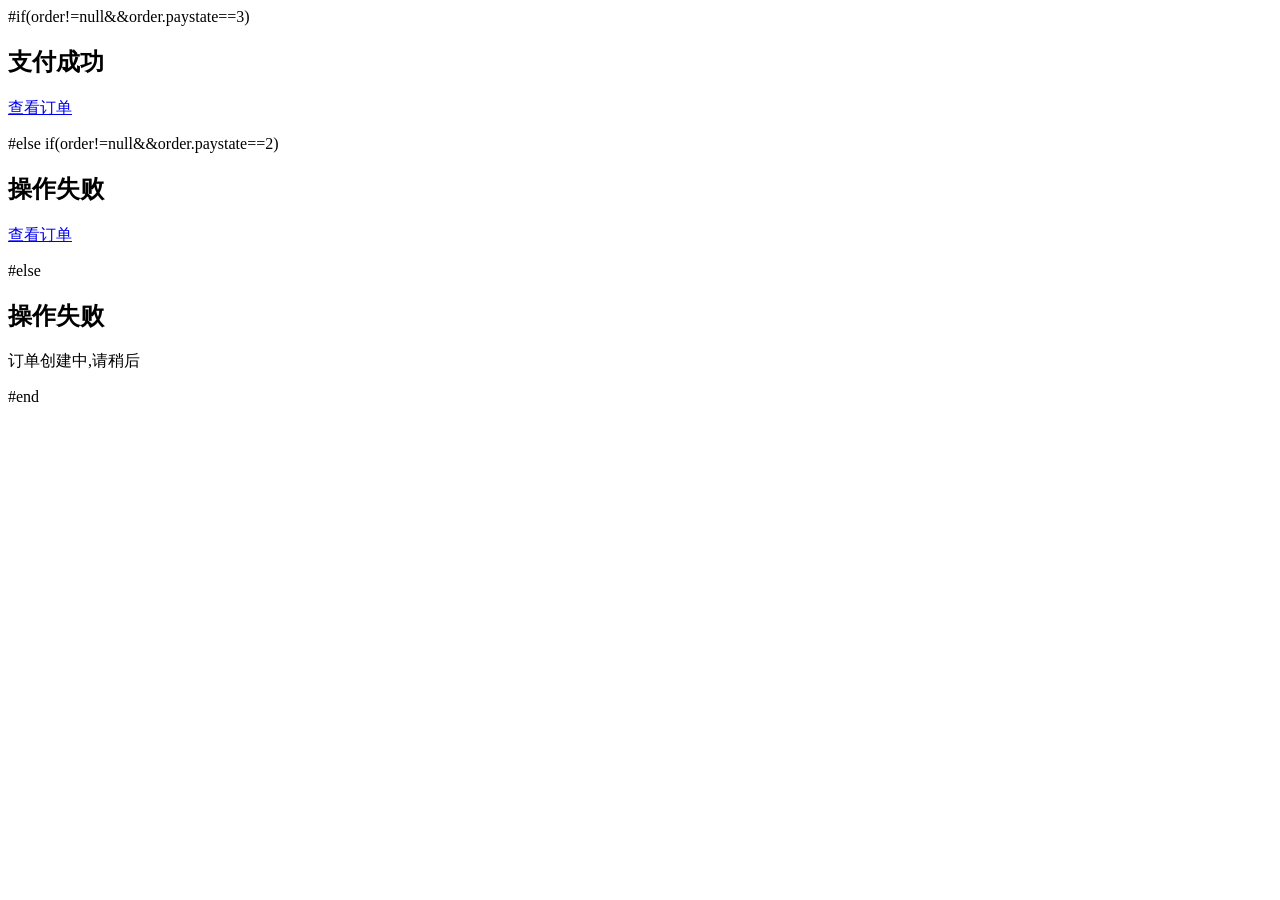
==== src/main/resources/templates/result.html @ ba1cec39 "修改部分导包" ====
<html>
<head>
<meta charset="utf-8">
<title></title>
<meta name="viewport"
	content="width=device-width,initial-scale=1,user-scalable=0">
<link rel="stylesheet" href="/assets/css/weui.css" />
<link rel="stylesheet" href="/assets/css/weuix.css" />

<script src="/assets/js/zepto.min.js"></script>
</head>
<body ontouchstart>

	#if(order!=null&&order.paystate==3)
	<div class="weui-msg">
		<div class="weui-msg__icon-area">
			<i class="weui-icon-success weui-icon_msg"></i>
		</div>
		<div class="weui-msg__text-area">
			<h2 class="weui-msg__title">支付成功</h2>
		</div>
		<div class="weui-msg__opr-area">
			<p class="weui-btn-area">
				<a href="javascript:;" class="weui-btn weui-btn_default">查看订单</a>
			</p>
		</div>
		<div class="weui-msg__extra-area"></div>
	</div>
	#else if(order!=null&&order.paystate==2)
	<div class="weui-msg">
		<div class="weui-msg__icon-area">
			<i class="weui-icon-warn  weui-icon_msg"></i>
		</div>
		<div class="weui-msg__text-area">
			<h2 class="weui-msg__title">操作失败</h2>
		</div>
		<div class="weui-msg__opr-area">
			<p class="weui-btn-area">
				<a href="javascript:;" class="weui-btn weui-btn_default">查看订单</a>
			</p>
		</div>
		<div class="weui-msg__extra-area"></div>
	</div>
	#else
	<div class="weui-msg">
		<div class="weui-msg__icon-area">
			<i class="weui-icon-warn  weui-icon_msg"></i>
		</div>
		<div class="weui-msg__text-area">
			<h2 class="weui-msg__title">操作失败</h2>
			<p>订单创建中,请稍后</p>
		</div>
		<div class="weui-msg__extra-area"></div>
	</div>
	#end
</body>
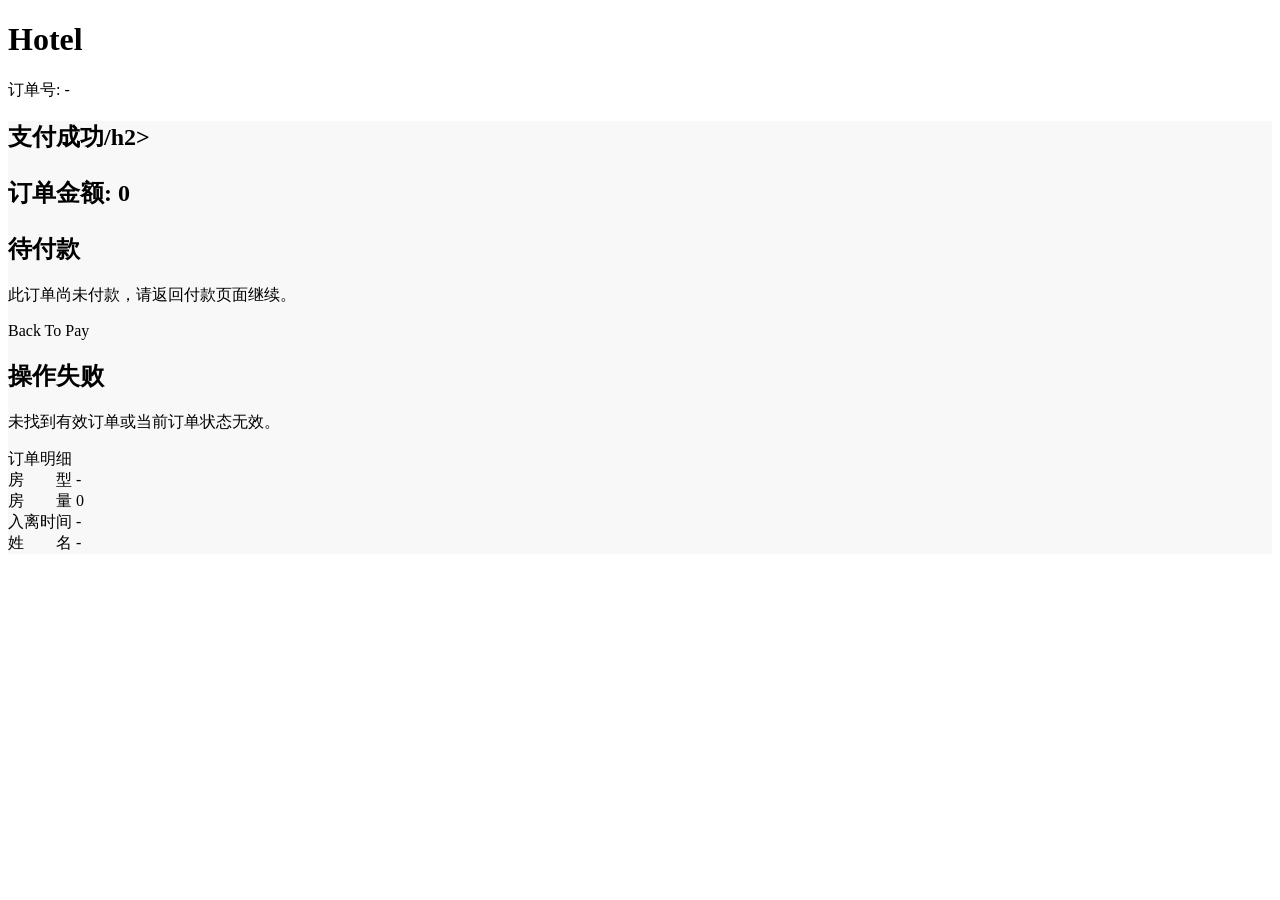
==== commit 1339337c: "处理代码" ====
--- a/src/main/resources/templates/result.html
+++ b/src/main/resources/templates/result.html
@@ -1,56 +1,77 @@
-<html>
+<!doctype html>
+<html xmlns:th="http://www.thymeleaf.org">
 <head>
 <meta charset="utf-8">
-<title></title>
-<meta name="viewport"
-	content="width=device-width,initial-scale=1,user-scalable=0">
+<title th:text="${order != null ? order.hotelName : 'Payment Result'}">付款结果</title>
+<meta name="viewport" content="width=device-width,initial-scale=1,user-scalable=0">
 <link rel="stylesheet" href="/assets/css/weui.css" />
 <link rel="stylesheet" href="/assets/css/weuix.css" />
+</head>
+<body ontouchstart class="page-bg">
+	<div class="page-hd" th:if="${order != null}">
+		<h1 class="page-hd-title" th:text="${order.hotelName}">Hotel</h1>
+		<p class="page-hd-desc">订单号: <span th:text="${order.orderid}">-</span></p>
+	</div>
 
-<script src="/assets/js/zepto.min.js"></script>
-</head>
-<body ontouchstart>
+	<div class="page-bd" style="background-color: #F8F8F8">
+		<div class="weui-msg" th:if="${order != null and order.payState == 3}">
+			<div class="weui-msg__icon-area">
+				<i class="weui-icon-success weui-icon_msg"></i>
+			</div>
+			<div class="weui-msg__text-area">
+				<h2 class="weui-msg__title">支付成功/h2>
+				<p class="weui-msg__desc">订单金额: <span th:text="${order.payprice}">0</span></p>
+			</div>
+		</div>
 
-	#if(order!=null&&order.paystate==3)
-	<div class="weui-msg">
-		<div class="weui-msg__icon-area">
-			<i class="weui-icon-success weui-icon_msg"></i>
+		<div class="weui-msg" th:if="${order != null and order.payState == 2}">
+			<div class="weui-msg__icon-area">
+				<i class="weui-icon-warn weui-icon_msg"></i>
+			</div>
+			<div class="weui-msg__text-area">
+				<h2 class="weui-msg__title">待付款</h2>
+				<p class="weui-msg__desc">此订单尚未付款，请返回付款页面继续。</p>
+			</div>
+			<div class="weui-msg__opr-area">
+				<p class="weui-btn-area">
+					<a class="weui-btn weui-btn_primary" th:href="@{'/pay/' + ${orderId}}">Back To Pay</a>
+				</p>
+			</div>
 		</div>
-		<div class="weui-msg__text-area">
-			<h2 class="weui-msg__title">支付成功</h2>
+
+		<div class="weui-msg" th:if="${order == null or (order.payState != 2 and order.payState != 3)}">
+			<div class="weui-msg__icon-area">
+				<i class="weui-icon-warn weui-icon_msg"></i>
+			</div>
+			<div class="weui-msg__text-area">
+				<h2 class="weui-msg__title">操作失败</h2>
+				<p class="weui-msg__desc">未找到有效订单或当前订单状态无效。</p>
+			</div>
 		</div>
-		<div class="weui-msg__opr-area">
-			<p class="weui-btn-area">
-				<a href="javascript:;" class="weui-btn weui-btn_default">查看订单</a>
-			</p>
+
+		<div class="weui-panel weui-panel_access" th:if="${order != null}">
+			<div class="weui-panel__hd">订单明细</div>
+			<div class="weui-panel__bd">
+				<div class="weui-form-preview__bd">
+					<div class="weui-form-preview__item">
+						<label class="weui-form-preview__label">房&nbsp;&nbsp;&nbsp;&nbsp;&nbsp;&nbsp;&nbsp;&nbsp;型</label>
+						<span class="weui-form-preview__value" th:text="${order.roomName}">-</span>
+					</div>
+					<div class="weui-form-preview__item">
+						<label class="weui-form-preview__label">房&nbsp;&nbsp;&nbsp;&nbsp;&nbsp;&nbsp;&nbsp;&nbsp;量</label>
+						<span class="weui-form-preview__value" th:text="${order.roomNum}">0</span>
+					</div>
+					<div class="weui-form-preview__item">
+						<label class="weui-form-preview__label">入离时间</label>
+						<span class="weui-form-preview__value" th:text="|${order.checkIn} - ${order.checkOut}|">-</span>
+					</div>
+					<div class="weui-form-preview__item">
+						<label class="weui-form-preview__label">姓&nbsp;&nbsp;&nbsp;&nbsp;&nbsp;&nbsp;&nbsp;&nbsp;名</label>
+						<span class="weui-form-preview__value" th:text="${order.guest}">-</span>
+					</div>
+				</div>
+			</div>
 		</div>
-		<div class="weui-msg__extra-area"></div>
 	</div>
-	#else if(order!=null&&order.paystate==2)
-	<div class="weui-msg">
-		<div class="weui-msg__icon-area">
-			<i class="weui-icon-warn  weui-icon_msg"></i>
-		</div>
-		<div class="weui-msg__text-area">
-			<h2 class="weui-msg__title">操作失败</h2>
-		</div>
-		<div class="weui-msg__opr-area">
-			<p class="weui-btn-area">
-				<a href="javascript:;" class="weui-btn weui-btn_default">查看订单</a>
-			</p>
-		</div>
-		<div class="weui-msg__extra-area"></div>
-	</div>
-	#else
-	<div class="weui-msg">
-		<div class="weui-msg__icon-area">
-			<i class="weui-icon-warn  weui-icon_msg"></i>
-		</div>
-		<div class="weui-msg__text-area">
-			<h2 class="weui-msg__title">操作失败</h2>
-			<p>订单创建中,请稍后</p>
-		</div>
-		<div class="weui-msg__extra-area"></div>
-	</div>
-	#end
-</body>+</body>
+</html>
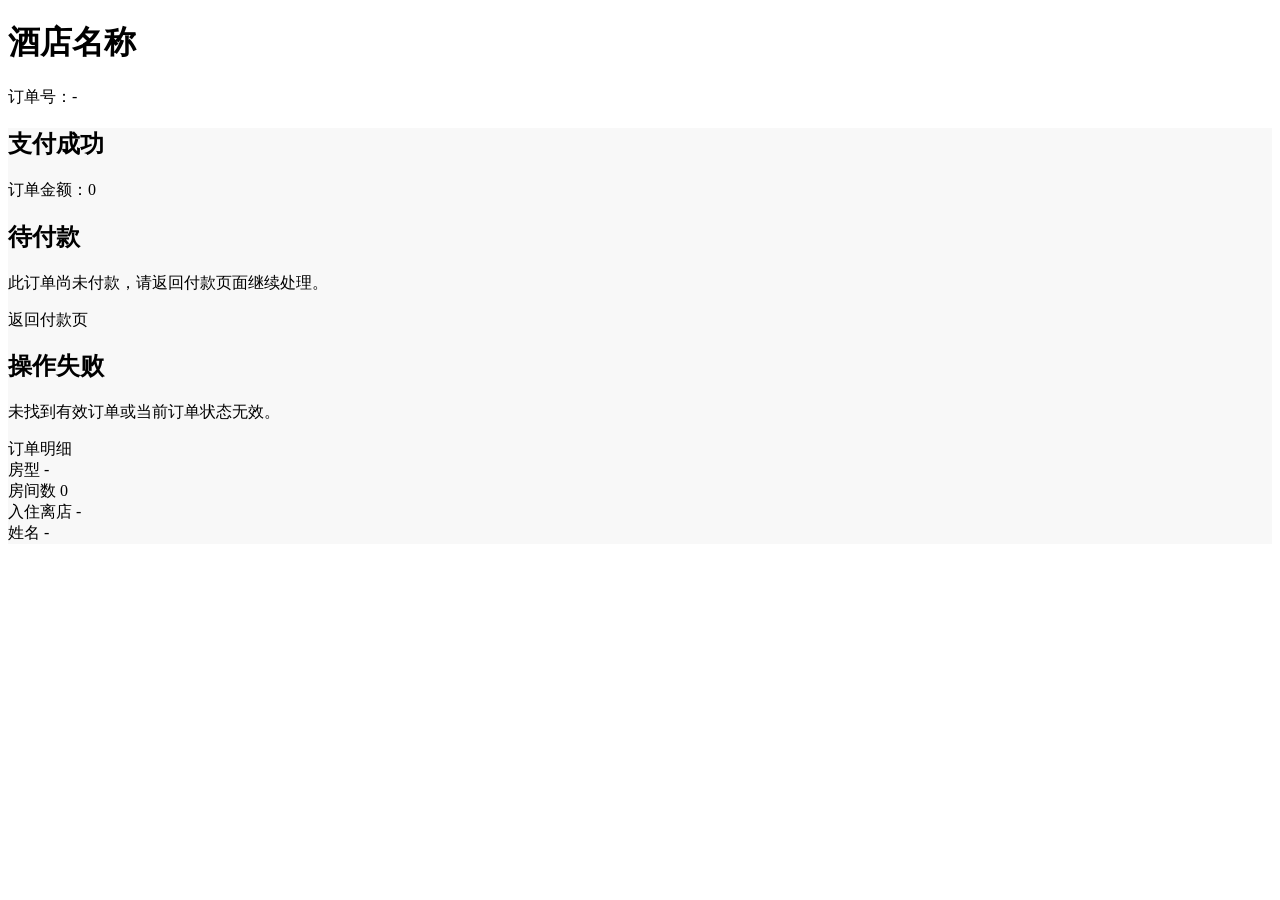
==== commit e4bf6472: "更新代码" ====
--- a/src/main/resources/templates/result.html
+++ b/src/main/resources/templates/result.html
@@ -2,76 +2,76 @@
 <html xmlns:th="http://www.thymeleaf.org">
 <head>
 <meta charset="utf-8">
-<title th:text="${order != null ? order.hotelName : 'Payment Result'}">付款结果</title>
+<title th:text="${order != null ? order.hotelName : '付款结果'}">付款结果</title>
 <meta name="viewport" content="width=device-width,initial-scale=1,user-scalable=0">
 <link rel="stylesheet" href="/assets/css/weui.css" />
 <link rel="stylesheet" href="/assets/css/weuix.css" />
 </head>
 <body ontouchstart class="page-bg">
-	<div class="page-hd" th:if="${order != null}">
-		<h1 class="page-hd-title" th:text="${order.hotelName}">Hotel</h1>
-		<p class="page-hd-desc">订单号: <span th:text="${order.orderid}">-</span></p>
-	</div>
+    <div class="page-hd" th:if="${order != null}">
+        <h1 class="page-hd-title" th:text="${order.hotelName}">酒店名称</h1>
+        <p class="page-hd-desc">订单号：<span th:text="${order.orderid}">-</span></p>
+    </div>
 
-	<div class="page-bd" style="background-color: #F8F8F8">
-		<div class="weui-msg" th:if="${order != null and order.payState == 3}">
-			<div class="weui-msg__icon-area">
-				<i class="weui-icon-success weui-icon_msg"></i>
-			</div>
-			<div class="weui-msg__text-area">
-				<h2 class="weui-msg__title">支付成功/h2>
-				<p class="weui-msg__desc">订单金额: <span th:text="${order.payprice}">0</span></p>
-			</div>
-		</div>
+    <div class="page-bd" style="background-color: #F8F8F8">
+        <div class="weui-msg" th:if="${order != null and order.payState == 3}">
+            <div class="weui-msg__icon-area">
+                <i class="weui-icon-success weui-icon_msg"></i>
+            </div>
+            <div class="weui-msg__text-area">
+                <h2 class="weui-msg__title">支付成功</h2>
+                <p class="weui-msg__desc">订单金额：<span th:text="${order.payprice}">0</span></p>
+            </div>
+        </div>
 
-		<div class="weui-msg" th:if="${order != null and order.payState == 2}">
-			<div class="weui-msg__icon-area">
-				<i class="weui-icon-warn weui-icon_msg"></i>
-			</div>
-			<div class="weui-msg__text-area">
-				<h2 class="weui-msg__title">待付款</h2>
-				<p class="weui-msg__desc">此订单尚未付款，请返回付款页面继续。</p>
-			</div>
-			<div class="weui-msg__opr-area">
-				<p class="weui-btn-area">
-					<a class="weui-btn weui-btn_primary" th:href="@{'/pay/' + ${orderId}}">Back To Pay</a>
-				</p>
-			</div>
-		</div>
+        <div class="weui-msg" th:if="${order != null and order.payState == 2}">
+            <div class="weui-msg__icon-area">
+                <i class="weui-icon-warn weui-icon_msg"></i>
+            </div>
+            <div class="weui-msg__text-area">
+                <h2 class="weui-msg__title">待付款</h2>
+                <p class="weui-msg__desc">此订单尚未付款，请返回付款页面继续处理。</p>
+            </div>
+            <div class="weui-msg__opr-area">
+                <p class="weui-btn-area">
+                    <a class="weui-btn weui-btn_primary" th:href="@{'/pay/' + ${orderId}}">返回付款页</a>
+                </p>
+            </div>
+        </div>
 
-		<div class="weui-msg" th:if="${order == null or (order.payState != 2 and order.payState != 3)}">
-			<div class="weui-msg__icon-area">
-				<i class="weui-icon-warn weui-icon_msg"></i>
-			</div>
-			<div class="weui-msg__text-area">
-				<h2 class="weui-msg__title">操作失败</h2>
-				<p class="weui-msg__desc">未找到有效订单或当前订单状态无效。</p>
-			</div>
-		</div>
+        <div class="weui-msg" th:if="${order == null or (order.payState != 2 and order.payState != 3)}">
+            <div class="weui-msg__icon-area">
+                <i class="weui-icon-warn weui-icon_msg"></i>
+            </div>
+            <div class="weui-msg__text-area">
+                <h2 class="weui-msg__title">操作失败</h2>
+                <p class="weui-msg__desc">未找到有效订单或当前订单状态无效。</p>
+            </div>
+        </div>
 
-		<div class="weui-panel weui-panel_access" th:if="${order != null}">
-			<div class="weui-panel__hd">订单明细</div>
-			<div class="weui-panel__bd">
-				<div class="weui-form-preview__bd">
-					<div class="weui-form-preview__item">
-						<label class="weui-form-preview__label">房&nbsp;&nbsp;&nbsp;&nbsp;&nbsp;&nbsp;&nbsp;&nbsp;型</label>
-						<span class="weui-form-preview__value" th:text="${order.roomName}">-</span>
-					</div>
-					<div class="weui-form-preview__item">
-						<label class="weui-form-preview__label">房&nbsp;&nbsp;&nbsp;&nbsp;&nbsp;&nbsp;&nbsp;&nbsp;量</label>
-						<span class="weui-form-preview__value" th:text="${order.roomNum}">0</span>
-					</div>
-					<div class="weui-form-preview__item">
-						<label class="weui-form-preview__label">入离时间</label>
-						<span class="weui-form-preview__value" th:text="|${order.checkIn} - ${order.checkOut}|">-</span>
-					</div>
-					<div class="weui-form-preview__item">
-						<label class="weui-form-preview__label">姓&nbsp;&nbsp;&nbsp;&nbsp;&nbsp;&nbsp;&nbsp;&nbsp;名</label>
-						<span class="weui-form-preview__value" th:text="${order.guest}">-</span>
-					</div>
-				</div>
-			</div>
-		</div>
-	</div>
+        <div class="weui-panel weui-panel_access" th:if="${order != null}">
+            <div class="weui-panel__hd">订单明细</div>
+            <div class="weui-panel__bd">
+                <div class="weui-form-preview__bd">
+                    <div class="weui-form-preview__item">
+                        <label class="weui-form-preview__label">房型</label>
+                        <span class="weui-form-preview__value" th:text="${order.roomName}">-</span>
+                    </div>
+                    <div class="weui-form-preview__item">
+                        <label class="weui-form-preview__label">房间数</label>
+                        <span class="weui-form-preview__value" th:text="${order.roomNum}">0</span>
+                    </div>
+                    <div class="weui-form-preview__item">
+                        <label class="weui-form-preview__label">入住离店</label>
+                        <span class="weui-form-preview__value" th:text="|${order.checkIn} - ${order.checkOut}|">-</span>
+                    </div>
+                    <div class="weui-form-preview__item">
+                        <label class="weui-form-preview__label">姓名</label>
+                        <span class="weui-form-preview__value" th:text="${order.guest}">-</span>
+                    </div>
+                </div>
+            </div>
+        </div>
+    </div>
 </body>
 </html>
